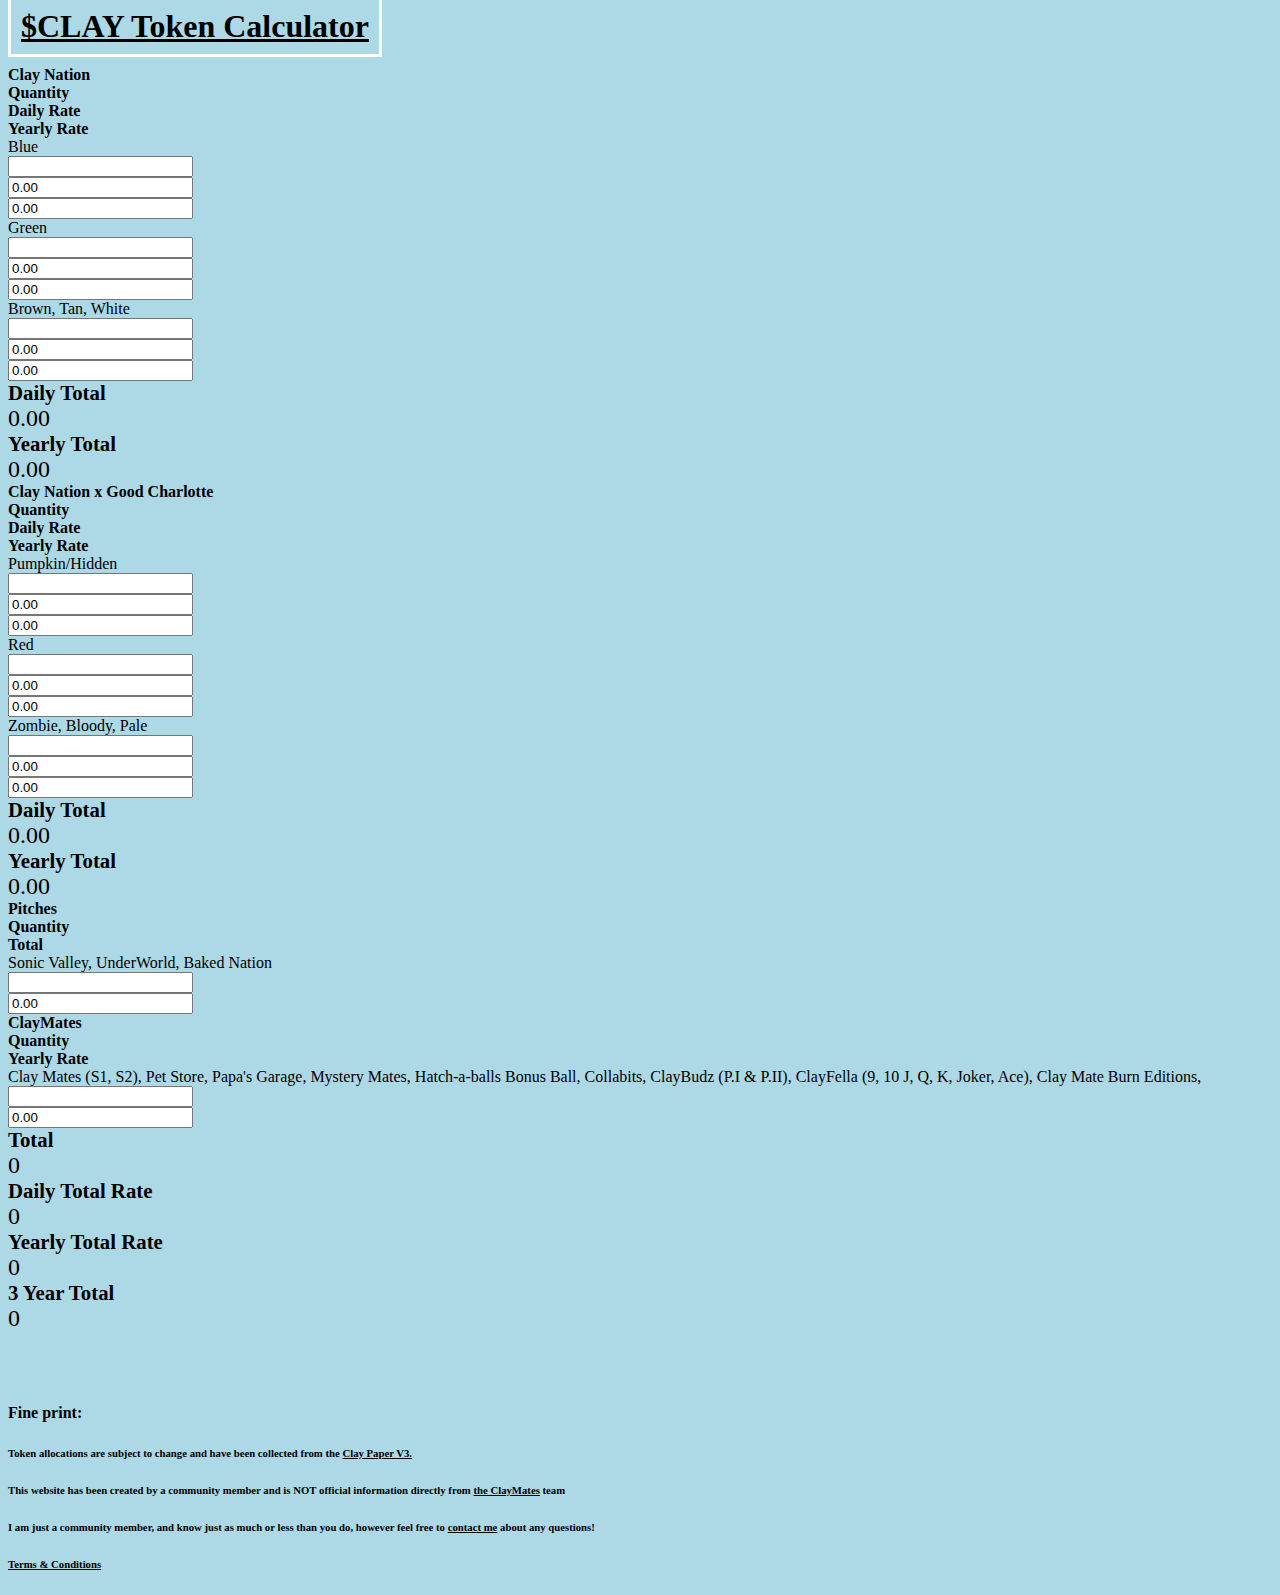
==== calculator.html @ e7a5196e "Upload ClayTokenCalc website to github" ====
<html>
  <head>
      <title>$CLAY Token Calculator</title>
    <link rel="stylesheet" href="style.css">
    <link rel="stylesheet" href="https://cdn.jsdelivr.net/npm/bootstrap@4.5.3/dist/css/bootstrap.min.css" integrity="sha384-TX8t27EcRE3e/ihU7zmQxVncDAy5uIKz4rEkgIXeMed4M0jlfIDPvg6uqKI2xXr2" crossorigin="anonymous">
    <script src="https://code.jquery.com/jquery-3.5.1.slim.min.js" integrity="sha384-DfXdz2htPH0lsSSs5nCTpuj/zy4C+OGpamoFVy38MVBnE+IbbVYUew+OrCXaRkfj" crossorigin="anonymous"></script>
    <script src="https://cdn.jsdelivr.net/npm/bootstrap@4.5.3/dist/js/bootstrap.bundle.min.js" integrity="sha384-ho+j7jyWK8fNQe+A12Hb8AhRq26LrZ/JpcUGGOn+Y7RsweNrtN/tE3MoK7ZeZDyx" crossorigin="anonymous"></script>
    <script src="main.js"></script>
    <link rel="apple-touch-icon" sizes="76x76" href="images/apple-touch-icon.png">
    <link rel="icon" type="image/png" sizes="32x32" href="images/favicon-32x32.png">
    <link rel="icon" type="image/png" sizes="16x16" href="images/favicon-16x16.png">
    <link rel="manifest" href="images/site.webmanifest">
    <link rel="mask-icon" href="images/safari-pinned-tab.svg" color="#5bbad5">
    <link rel="shortcut icon" href="images/favicon.ico">
    <meta name="msapplication-TileColor" content="#da532c">
    <meta name="msapplication-config" content="images/browserconfig.xml">
    <meta name="theme-color" content="#ffffff">
  </head>
  <body style="background-color:#ADD8E6">
  <h1><a href="index.html" class="center" style="color:#000000;">$CLAY Token Calculator</a></h1>
    <div class="container mt-4">
      <div class="row">
        <div class="col-5 row-heading">
          Clay Nation
        </div>
        <div class="col-2 row-heading">
          Quantity
        </div>
        <div class="col-2 row-heading">
          Daily Rate
        </div>
        <div class="col-2 row-heading">
          Yearly Rate
        </div>

      </div>
      <div class="row">
        <div class="col-5">
          Blue
        </div>
        <div class="col-2">
          <input type="number" value="" class="qty" id="qty_blue"/>
        </div>
        <div class="col-2">
          <input type="number" readonly value="0.00" id="price_blue"/>
        </div>
        <div class="col-2">
          <input type="number" readonly value="0.00" id="yearly_price_blue"/>
        </div>
      </div>

       <div class="row my-3">
        <div class="col-5">
          Green
        </div>
        <div class="col-2">
          <input type="number" value="" class="qty" id="qty_green"/>
        </div>
        <div class="col-2">
          <input type="number" readonly value="0.00" id="price_green"/>
        </div>
         <div class="col-2">
          <input type="number" readonly value="0.00" id="yearly_price_green"/>
        </div>
      </div>

      <div class="row my-3">
        <div class="col-5">
          Brown, Tan, White
        </div>
        <div class="col-2">
          <input type="number" class="qty" value="" id="qty_og_other"/>
        </div>
        <div class="col-2">
          <input type="number" readonly value="0.00" id="price_og_other"/>
        </div>
        <div class="col-2">
          <input type="number" readonly value="0.00" id="yearly_price_og_other"/>
        </div>
      </div>

      <div class="row my-4">
        <div class="col-5 text-right total">
         Daily Total
        </div>
        <div class="col-1 total-val">
          <span id="og_daily_total_value">0.00</span>
        </div>
        <div class="col-3 text-right total">
         Yearly Total
        </div>
        <div class="col-2 total-val">
          <span id="og_yearly_total_value">0.00</span>
        </div>
      </div>
      <!--GC CLAYS-->
      <div class="row">
        <div class="col-5 row-heading">
          Clay Nation x Good Charlotte
        </div>
        <div class="col-2 row-heading">
          Quantity
        </div>
        <div class="col-2 row-heading">
          Daily Rate
        </div>
        <div class="col-2 row-heading">
          Yearly Rate
        </div>
      </div>

      <div class="row">
        <div class="col-5">
          Pumpkin/Hidden
        </div>
        <div class="col-2">
          <input type="number" value="" class="qty" id="qty_pump"/>
        </div>
        <div class="col-2">
          <input type="number" readonly value="0.00" id="price_pump"/>
        </div>
        <div class="col-2">
          <input type="number" readonly value="0.00" id="yearly_price_pump"/>
        </div>
      </div>

       <div class="row my-3">
        <div class="col-5">
          Red
        </div>
        <div class="col-2">
          <input type="number" value="" class="qty" id="qty_red"/>
        </div>
        <div class="col-2">
          <input type="number" readonly value="0.00" id="price_red"/>
        </div>
         <div class="col-2">
          <input type="number" readonly value="0.00" id="yearly_price_red"/>
        </div>
      </div>

      <div class="row my-3">
        <div class="col-5">
          Zombie, Bloody, Pale
        </div>
        <div class="col-2">
          <input type="number" class="qty" value="" id="qty_gc_other"/>
        </div>
        <div class="col-2">
          <input type="number" readonly value="0.00" id="price_gc_other"/>
        </div>
        <div class="col-2">
          <input type="number" readonly value="0.00" id="yearly_price_gc_other"/>
        </div>
      </div>

      <div class="row my-4">
        <div class="col-5 text-right total">
         Daily Total
        </div>
        <div class="col-1 total-val">
          <span id="gc_daily_total_value">0.00</span>
        </div>
        <div class="col-3 text-right total">
         Yearly Total
        </div>
        <div class="col-2 total-val">
          <span id="gc_yearly_total_value">0.00</span>
        </div>
      </div>
      <!--PITCHES-->
      <div class="row">
        <div class="col-5 row-heading">
          Pitches
        </div>
        <div class="col-2 row-heading">
          Quantity
        </div>
        <div class="col-2 row-heading">
          Total
        </div>
      </div>

      <div class="row">
        <div class="col-5">
          Sonic Valley, UnderWorld, Baked Nation
        </div>
        <div class="col-2">
          <input type="number" value="" class="qty" id="qty_pitch"/>
        </div>
        <div class="col-2">
          <input type="number" readonly value="0.00" id="pitch_total_value">
        </div>
        </div>
      <!--ClayMates-->
      <div class="row">
        <div class="col-5 row-heading">
          ClayMates
        </div>
        <div class="col-2 row-heading">
          Quantity
        </div>
        <div class="col-2 row-heading">
          Yearly Rate
        </div>
      </div>

      <div class="row">
        <div class="col-5">
          Clay Mates (S1, S2), Pet Store, Papa's Garage, Mystery Mates, Hatch-a-balls
          Bonus Ball,
          Collabits,
          ClayBudz (P.I & P.II),
          ClayFella (9, 10 J, Q, K, Joker, Ace),
          Clay Mate Burn Editions,
        </div>
        <div class="col-2">
          <input type="number" value="" class="qty" id="qty_claymate"/>
        </div>
        <div class="col-2">
          <input type="number" readonly value="0.00" id="claymate_total_value"/>
        </div>
        </div>

      <div class="row my-4">
        <div class="col-5 text-right total">
         Total
        </div>

        <div class="col-1 total-val">
          <span id="pitch_cm_total_value">0</span>
        </div>
      </div>

      <div class="row my-3">
        <div class="col-2 text-right total">
         Daily Total Rate
        </div>
        <div class="col-2 total-val">
          <span id="daily_total">0</span>
        </div>
        <div class="col-2 text-right total">
         Yearly Total Rate
        </div>
        <div class="col-2 total-val">
          <span id="yearly_total">0</span>
        </div>
        <div class="col-2 text-right total">
         3 Year Total
        </div>
        <div class="col-2 total-val">
          <span id="total">0</span>
        </div>

      </div>
      <div style="padding-top: 50px;">
      <h4>Fine print:</h4>
      <h6>Token allocations are subject to change and have been collected from the <a href="https://claynation.gitbook.io/claypaper/tokenonomy/allocation/holders">Clay Paper V3.</a></h6>
      <h6>This website has been created by a community member and is <strong>NOT</strong> official information directly from
        <a href="https://twitter.com/claymates">the ClayMates</a> team</h6>
      <h6>I am just a community member, and know just as much or less than you do, however feel free to <a href="https://twitter.com/ERGtavius">contact me</a> about any questions!</h6>
        <h6><a href="terms.html">Terms & Conditions</a></h6>
        </div>
      </div>



  </body>
</html>
---- style.css ----
.row-heading
{
  font-size:1rem;
  font-weight:bold;
}
.total
{
  font-size:1.3rem;
  font-weight:bold;
}
.total-val
{
  font-size:1.5rem;
  border:
}
a:link {
    color: black;
}
.center {
    margin: auto;
  width: 50%;
  border: 3px solid green;
  padding: 10px;
  text-align: center;
  border: 3px solid white;

}
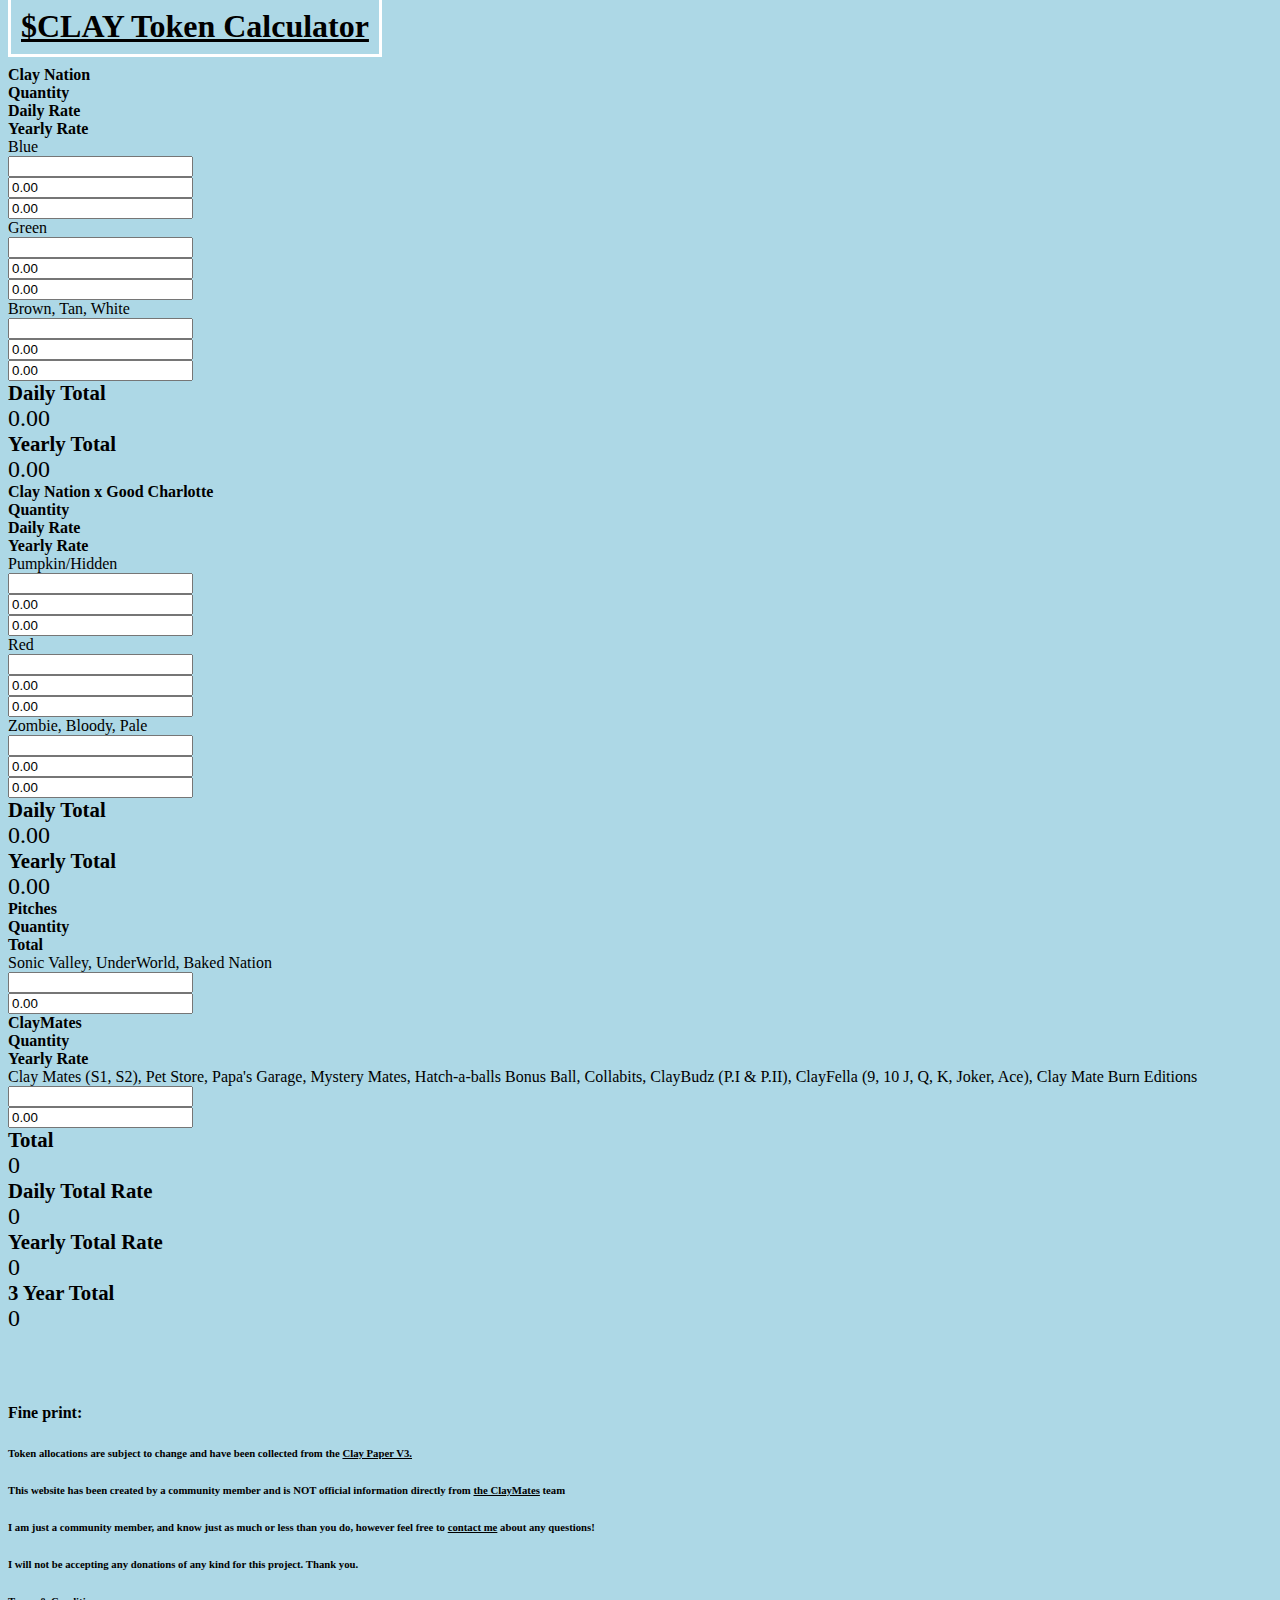
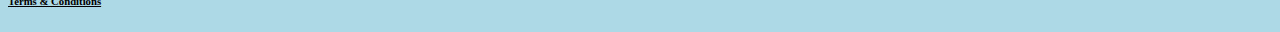
==== commit 5a35f330: "Add files via upload" ====
--- a/calculator.html
+++ b/calculator.html
@@ -212,7 +212,7 @@
           Collabits,
           ClayBudz (P.I & P.II),
           ClayFella (9, 10 J, Q, K, Joker, Ace),
-          Clay Mate Burn Editions,
+          Clay Mate Burn Editions
         </div>
         <div class="col-2">
           <input type="number" value="" class="qty" id="qty_claymate"/>
@@ -259,6 +259,7 @@
       <h6>This website has been created by a community member and is <strong>NOT</strong> official information directly from
         <a href="https://twitter.com/claymates">the ClayMates</a> team</h6>
       <h6>I am just a community member, and know just as much or less than you do, however feel free to <a href="https://twitter.com/ERGtavius">contact me</a> about any questions!</h6>
+        <h6>I will not be accepting any donations of any kind for this project. Thank you.</h6>
         <h6><a href="terms.html">Terms & Conditions</a></h6>
         </div>
       </div>
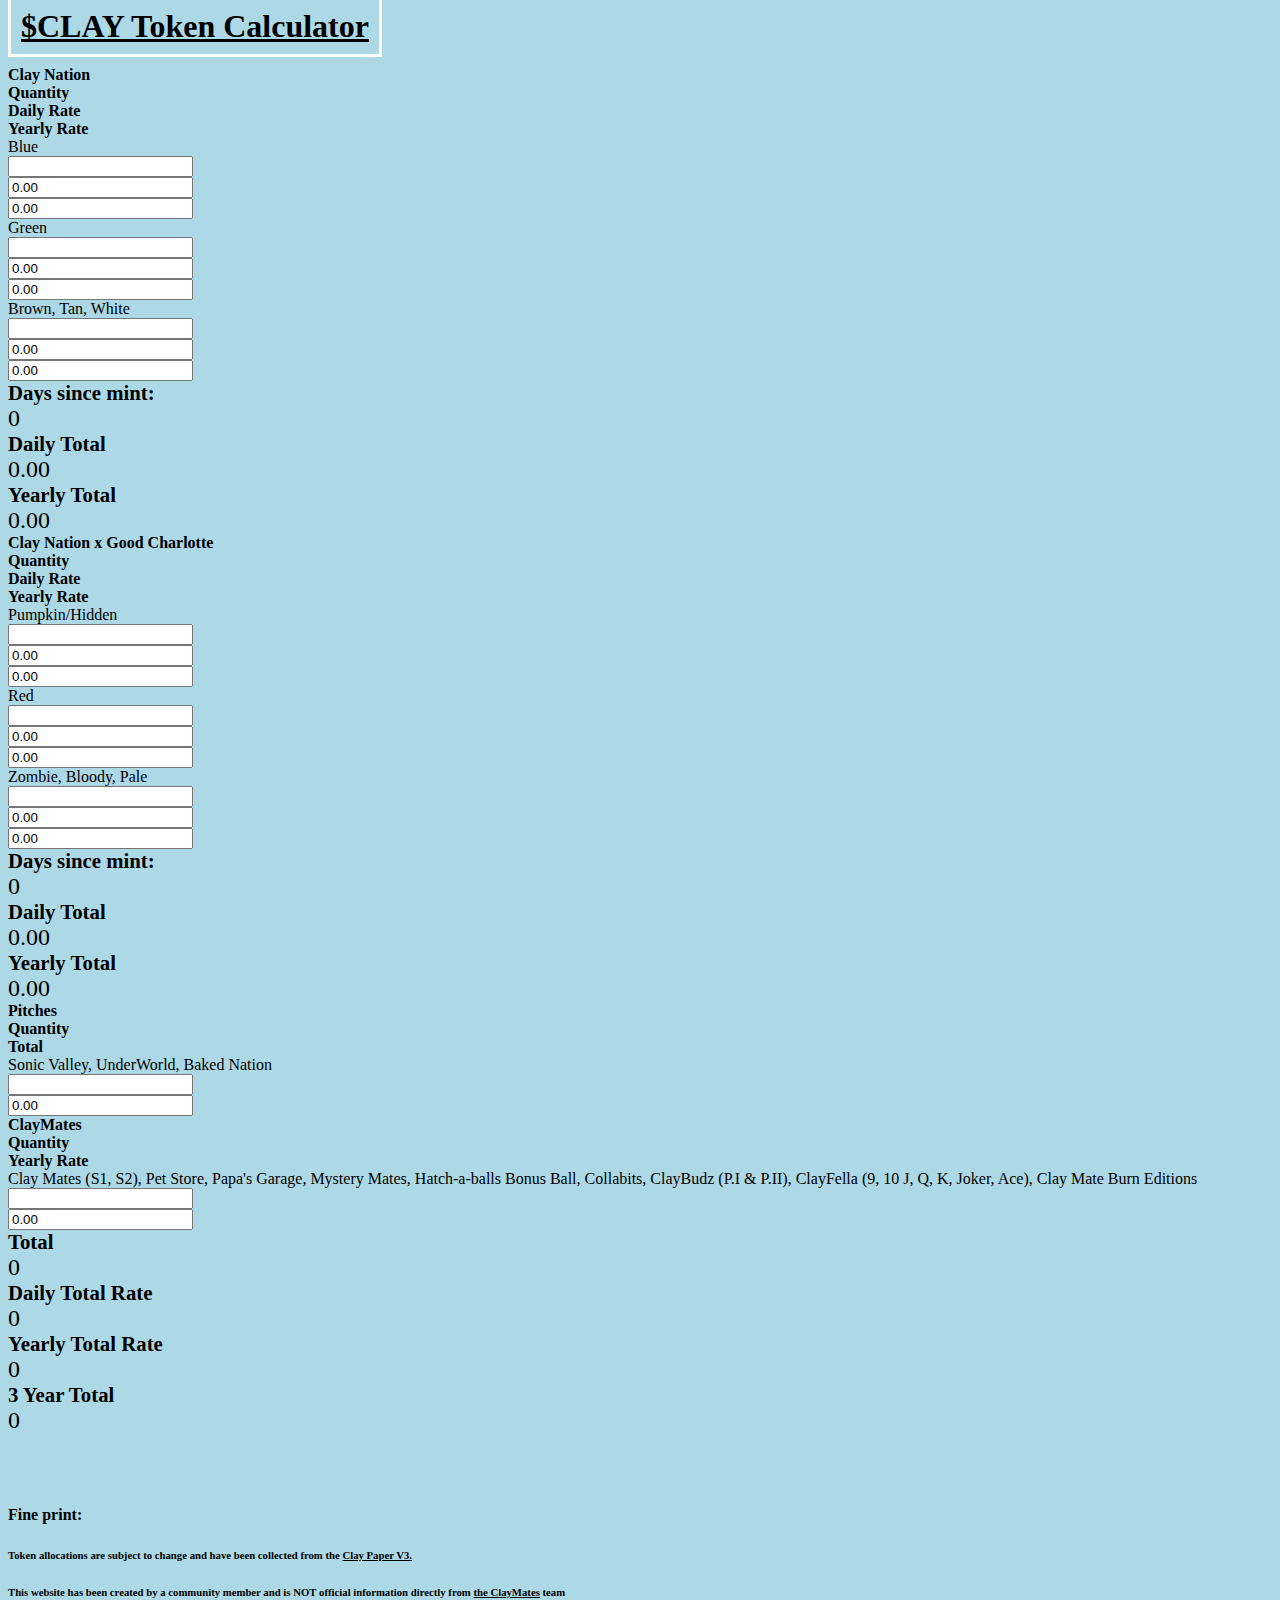
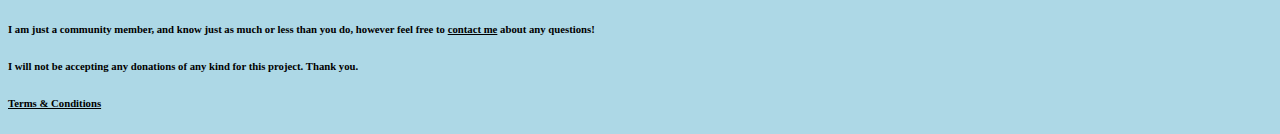
==== commit 6f4763de: "New Feature: See $Clay stack since mint" ====
--- a/calculator.html
+++ b/calculator.html
@@ -80,13 +80,19 @@
       </div>
 
       <div class="row my-4">
-        <div class="col-5 text-right total">
+        <div id="og_since_mint" class="col-2 text-right total">
+         Days since mint:
+        </div>
+        <div class="col-2 total-val">
+          <span id="og_claimable">0</span>
+        </div>
+        <div class="col-1 text-right total">
          Daily Total
         </div>
-        <div class="col-1 total-val">
+        <div class="col-2 total-val">
           <span id="og_daily_total_value">0.00</span>
         </div>
-        <div class="col-3 text-right total">
+        <div class="col-1 text-right total">
          Yearly Total
         </div>
         <div class="col-2 total-val">
@@ -154,14 +160,22 @@
         </div>
       </div>
 
+
+
       <div class="row my-4">
-        <div class="col-5 text-right total">
+        <div id="gc_since_mint" class="col-2 text-right total">
+         Days since mint:
+        </div>
+        <div class="col-2 total-val">
+          <span id="gc_claimable">0</span>
+        </div>
+        <div class="col-1 text-right total">
          Daily Total
         </div>
-        <div class="col-1 total-val">
+        <div class="col-2 total-val">
           <span id="gc_daily_total_value">0.00</span>
         </div>
-        <div class="col-3 text-right total">
+        <div class="col-1 text-right total">
          Yearly Total
         </div>
         <div class="col-2 total-val">
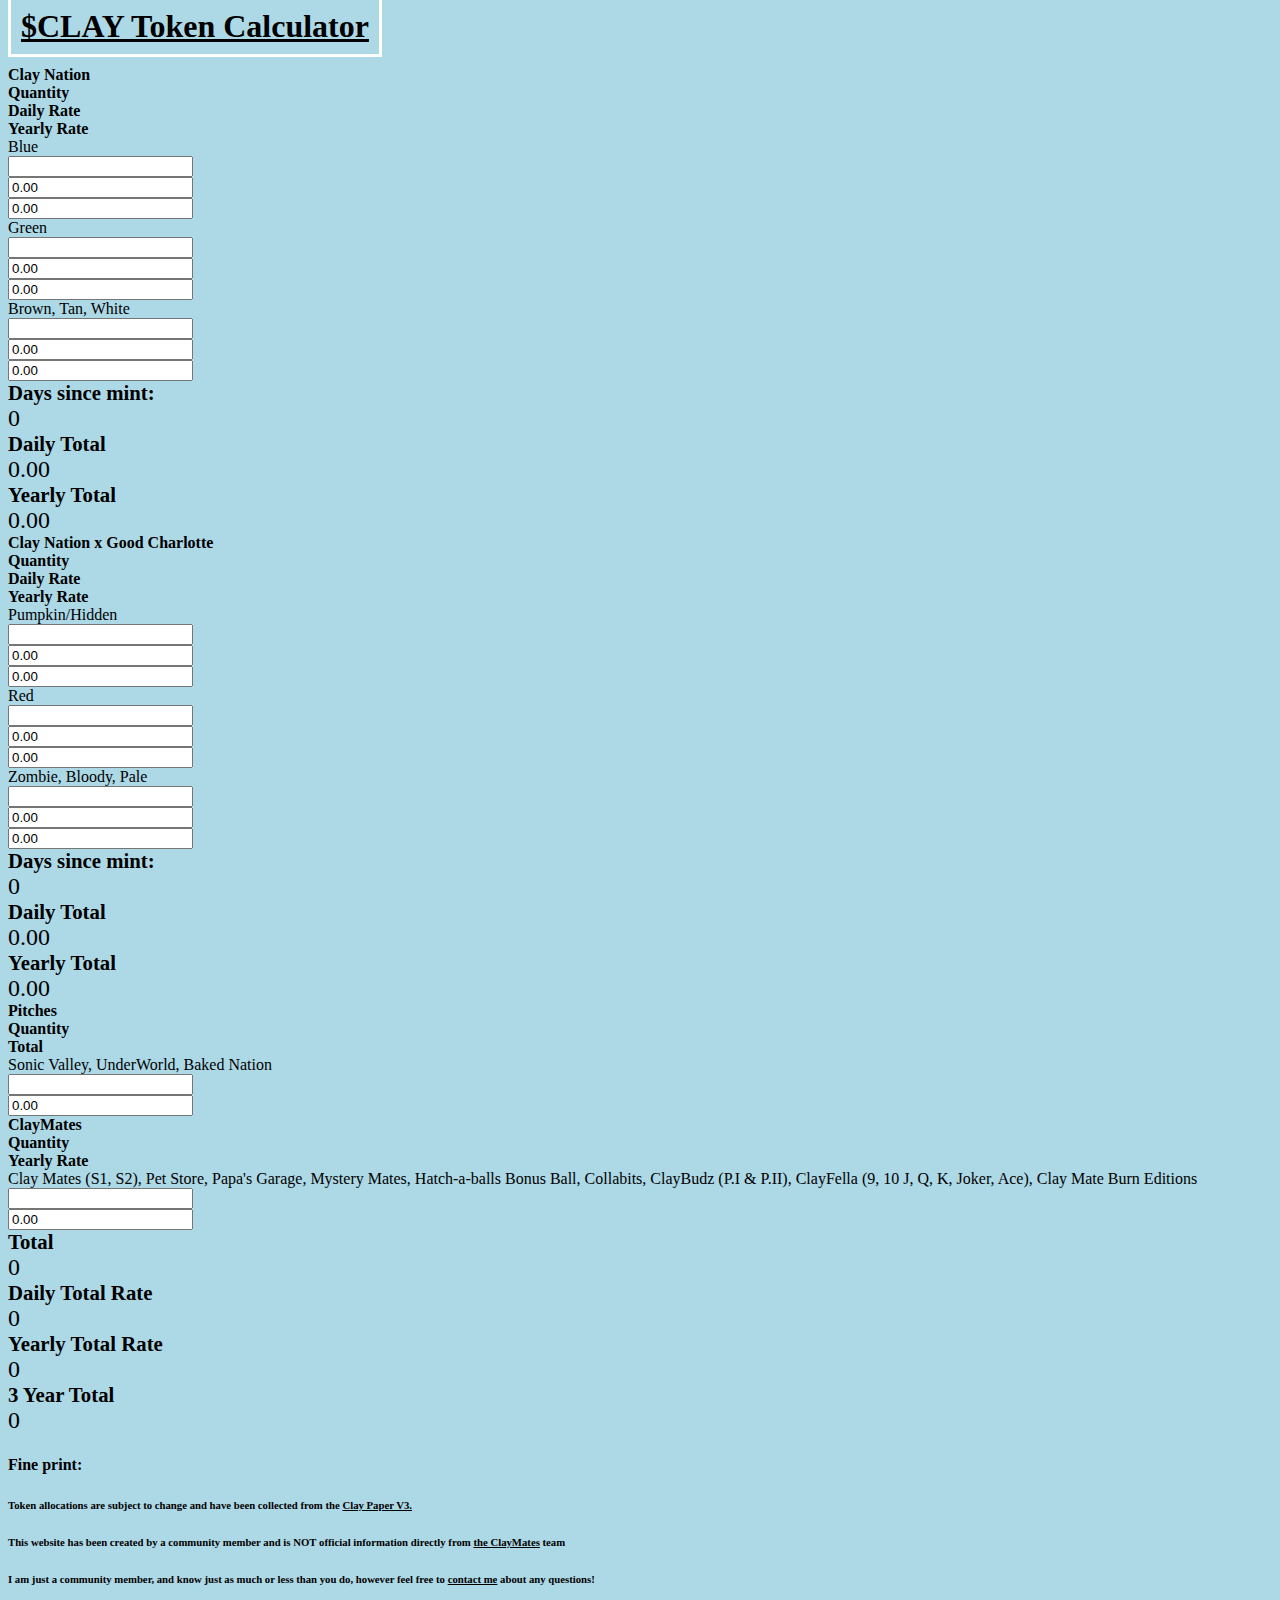
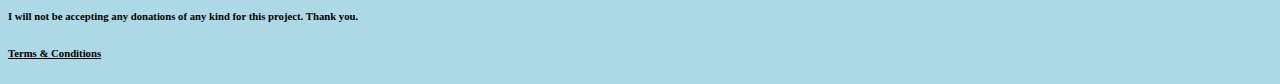
==== commit 0dffab02: "Update calculator styling and background image" ====
--- a/calculator.html
+++ b/calculator.html
@@ -17,6 +17,7 @@
     <meta name="theme-color" content="#ffffff">
   </head>
   <body style="background-color:#ADD8E6">
+  <p style="background-image: url('images/ClayFlag.jpg');">
   <h1><a href="index.html" class="center" style="color:#000000;">$CLAY Token Calculator</a></h1>
     <div class="container mt-4">
       <div class="row">
@@ -86,13 +87,13 @@
         <div class="col-2 total-val">
           <span id="og_claimable">0</span>
         </div>
-        <div class="col-1 text-right total">
+        <div class="col-2 text-right total">
          Daily Total
         </div>
         <div class="col-2 total-val">
           <span id="og_daily_total_value">0.00</span>
         </div>
-        <div class="col-1 text-right total">
+        <div class="col-2 text-right total">
          Yearly Total
         </div>
         <div class="col-2 total-val">
@@ -169,13 +170,13 @@
         <div class="col-2 total-val">
           <span id="gc_claimable">0</span>
         </div>
-        <div class="col-1 text-right total">
+        <div class="col-2 text-right total">
          Daily Total
         </div>
         <div class="col-2 total-val">
           <span id="gc_daily_total_value">0.00</span>
         </div>
-        <div class="col-1 text-right total">
+        <div class="col-2 text-right total">
          Yearly Total
         </div>
         <div class="col-2 total-val">
@@ -267,18 +268,18 @@
         </div>
 
       </div>
-      <div style="padding-top: 50px;">
+      <div class="fineprint">
       <h4>Fine print:</h4>
       <h6>Token allocations are subject to change and have been collected from the <a href="https://claynation.gitbook.io/claypaper/tokenonomy/allocation/holders">Clay Paper V3.</a></h6>
       <h6>This website has been created by a community member and is <strong>NOT</strong> official information directly from
         <a href="https://twitter.com/claymates">the ClayMates</a> team</h6>
-      <h6>I am just a community member, and know just as much or less than you do, however feel free to <a href="https://twitter.com/ERGtavius">contact me</a> about any questions!</h6>
+      <h6>I am just a community member, and know just as much or less than you do, however feel free to <a href="https://twitter.com/MferOctavius">contact me</a> about any questions!</h6>
         <h6>I will not be accepting any donations of any kind for this project. Thank you.</h6>
-        <h6><a href="terms.html">Terms & Conditions</a></h6>
+        <h6><a href="terms.html" >Terms & Conditions</a></h6>
         </div>
       </div>
 
 
 
   </body>
-</html>+</html>
